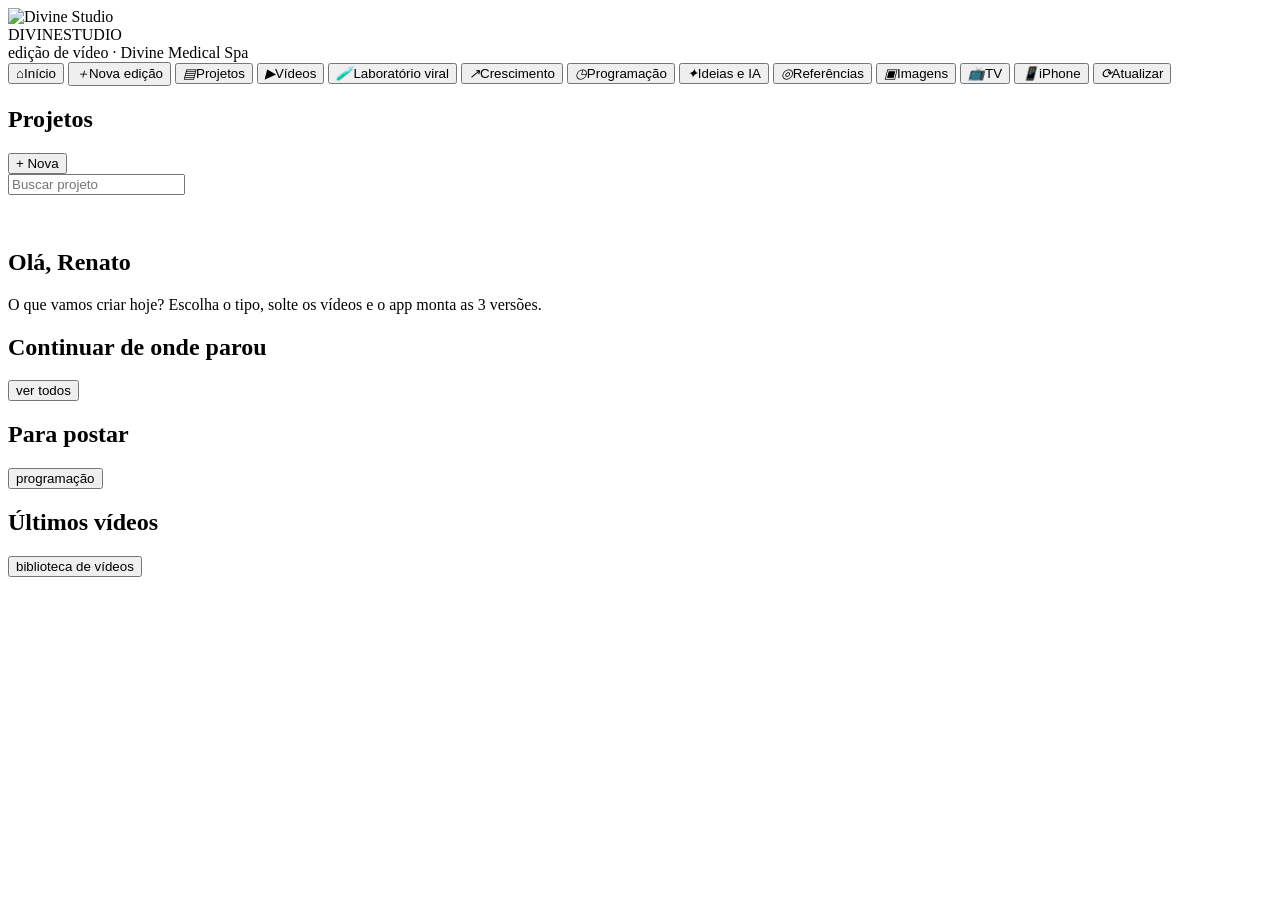
==== divine_studio/web/index.html @ e6197b7c "Legenda automática com estilo ajustável no editor: posição, tamanho, fonte e cor com prévia real Co-" ====
<!doctype html>
<html lang="pt-BR">
<head>
<meta charset="utf-8">
<meta name="viewport" content="width=device-width, initial-scale=1">
<title>Divine Studio</title>
<link rel="icon" type="image/png" href="/icone-64.png">
<link rel="apple-touch-icon" href="/icone-180.png">
<link rel="manifest" href="/manifest.json">
<meta name="apple-mobile-web-app-capable" content="yes">
<meta name="mobile-web-app-capable" content="yes">
<meta name="apple-mobile-web-app-title" content="Divine Studio">
<meta name="apple-mobile-web-app-status-bar-style" content="black-translucent">
<meta name="theme-color" content="#12110F">
<link rel="stylesheet" href="/estilo.css">
</head>
<body>
<header class="topo">
  <img class="logo" src="/icone-180.png" alt="Divine Studio">
  <div class="marca"><span class="divine">DIVINE</span><span class="studio">STUDIO</span></div>
  <div class="sub">edição de vídeo · Divine Medical Spa <span id="versao-app" class="versao-app"></span></div>
  <nav class="menu">
    <button data-tela="inicio" class="ativa"><i>⌂</i>Início</button>
    <button data-tela="nova" class="m-nova"><i>＋</i>Nova edição</button>
    <button data-tela="projetos"><i>▤</i>Projetos</button>
    <button data-tela="galeria"><i>▶</i>Vídeos</button>
    <button data-tela="lab"><i>🧪</i>Laboratório viral</button>
    <button data-tela="crescimento"><i>↗</i>Crescimento</button>
    <button data-tela="programacao"><i>◷</i>Programação</button>
    <button data-tela="ia"><i>✦</i>Ideias e IA</button>
    <button data-tela="referencias"><i>◎</i>Referências</button>
    <button data-tela="biblioteca"><i>▣</i>Imagens</button>
    <button id="b-tv" title="Divine TV: os vídeos da TV passando em loop (abre em outra aba)"><i>📺</i>TV</button>
    <button id="b-celular" title="Abrir no iPhone"><i>📱</i>iPhone</button>
    <button id="b-atualizar" title="Baixar a versão nova do GitHub e reiniciar o app"><i>⟳</i>Atualizar</button>
  </nav>
</header>

<div class="app">
  <aside class="lateral">
    <div class="linha-titulo lateral-topo"><h2>Projetos</h2><button id="b-nova" class="dourado">+ Nova</button></div>
    <input id="filtro" class="filtro" placeholder="Buscar projeto" autocomplete="off">
    <div id="filtro-tipo" class="chips tipos"></div>
    <div id="filtro-tags" class="chips"></div>
    <ul id="lista" class="lista"></ul>
  </aside>

  <main id="principal" class="principal">
    <section class="inicio" id="vazio">
      <div class="boas-vindas">
        <img class="logo-medio" src="/logo.jpg" alt="">
        <div><h1 id="ini-ola">Olá, Renato</h1>
          <p class="pasta">O que vamos criar hoje? Escolha o tipo, solte os vídeos e o app monta as 3 versões.</p></div>
      </div>
      <div class="atalhos" id="ini-atalhos"></div>
      <div class="ini-grade">
        <div class="cartao"><div class="linha-titulo"><h2>Continuar de onde parou</h2><button class="link" data-ir="projetos">ver todos</button></div>
          <div id="ini-recentes" class="ini-recentes"></div></div>
        <div class="cartao"><div class="linha-titulo"><h2>Para postar</h2><button class="link" data-ir="programacao">programação</button></div>
          <div id="ini-postar"></div></div>
      </div>
      <div class="cartao"><div class="linha-titulo"><h2>Últimos vídeos</h2><button class="link" data-ir="galeria">biblioteca de vídeos</button></div>
        <div id="ini-videos" class="faixa"></div></div>
    </section>

    <section class="escolha" id="escolha" hidden>
      <h1>Escolha um projeto na lista</h1>
      <p class="pasta">ou crie um em <b>+ Nova</b>. Use a busca e os filtros por tipo e tag.</p>
    </section>

    <section id="nova" class="tela" hidden>
      <div class="cabecalho"><div><h1>Nova edição</h1>
        <div class="pasta">Escolha o tipo, escreva o tema e pronto: o projeto já nasce no formato certo, com o padrão viral luxo.</div></div></div>
      <div class="tipos-edicao" id="tipos-edicao"></div>
      <div class="cartao saude"><h2>Saúde do app</h2><ul id="saude" class="aprendi"></ul></div>
      <div class="cartao importar">
        <h2>Trazer o que já existe</h2>
        <p class="dica">Importa os vídeos brutos e editados da pasta <b>Divine Medical Spa Marketing</b>: cada tema vira um projeto,
          "Pronto para postar" vai para a Galeria e a Programação, e as legendas e copies vêm junto. Nada é apagado nem movido;
          por padrão o app cria atalhos (não ocupa espaço). Rode no Mac.</p>
        <div class="linha"><input id="imp-origem" placeholder="em branco: procura sozinho (~/Documents/Claude/Projects/Divine Medical Spa Marketing)">
          <label class="check"><input type="checkbox" id="imp-copiar"> copiar os arquivos</label></div>
        <div class="linha"><button id="imp-simular">Ver o que vai entrar</button><button class="dourado" id="imp-ok">Importar</button></div>
        <div id="imp-resultado"></div>
      </div>
    </section>

    <section id="galeria" class="tela" hidden>
      <div class="cabecalho"><div><h1>Biblioteca de vídeos</h1>
        <div class="pasta">Todos os vídeos criados e importados. Toque para assistir; "Editar" abre o projeto a qualquer momento.</div></div></div>
      <div class="filtros-videos">
        <div id="vid-estado" class="chips seg"></div>
        <div id="vid-perfil" class="chips tipos"></div>
        <div id="gal-filtro" class="chips tipos"></div>
        <div class="linha"><input id="gal-busca" placeholder="buscar por tema ou tag" autocomplete="off">
          <select id="gal-ordem"><option value="recentes">mais recentes</option><option value="views">mais vistos</option></select>
          <label class="check"><input type="checkbox" id="gal-agrupar" checked> por projeto</label></div>
      </div>
      <div class="galeria" id="gal-grade"></div>
    </section>

    <section id="lab" class="tela" hidden>
      <div class="cabecalho"><div><h1>Laboratório viral</h1>
        <div class="pasta">Cada Reels é um teste de formato. O app vê o que viraliza lá fora (Radar), testa nos seus perfis, mede e decide o próximo teste.</div></div>
        <div class="acoes"><select id="lab-conta"><option value="">Todos os perfis</option><option value="dvmedicalspa">@dvmedicalspa</option><option value="drdanielmendess">@drdanielmendess</option></select></div></div>

      <div class="cartao"><div class="linha-titulo"><h2>Testes desta semana</h2><span class="dica">um formato por dia; o app equilibra o que vence com o que ainda precisa testar</span></div>
        <div id="lab-plano" class="lab-plano"></div></div>

      <div class="cartao"><div class="linha-titulo"><h2>Radar: o que está viralizando agora</h2>
          <div class="acoes"><button id="rd-missao" class="dourado">✦ Pesquisar com o Claude (Instagram ao lado)</button>
            <button id="rd-colar">Colar resultado</button><button id="rd-buscar">↻ Buscar pela API do Instagram</button></div></div>
        <p class="dica">O app não roda robô no Instagram nem no TikTok (pode bloquear a conta). Use a API oficial ou a missão para o Claude no Chrome: ele navega no seu navegador, só olhando, e você cola o resultado aqui.</p>
        <div id="rd-lista" class="rd-lista"></div></div>

      <div class="cartao"><h2>Placar dos formatos</h2><div id="lab-placar" class="lab-placar"></div>
        <p class="dica">Vitória = a peça foi melhor que a mediana do próprio perfil (alcance, envios, salvos, retenção e seguidores). Marque as peças como postadas e conecte o Instagram e o TikTok para o placar se alimentar sozinho.</p></div>

      <div class="grade">
        <div class="cartao"><div class="linha-titulo"><h2>Caixa de entrada</h2><button id="en-varrer">↻ Verificar agora</button></div>
          <p class="dica">Solte vídeos do celular numa destas pastas (o Google Drive para computador sincroniza sozinho). Cada vídeo vira um projeto com 3 versões, cada uma testando um formato viral, e o storyboard para você aprovar.</p>
          <ul id="en-pastas" class="en-pastas"></ul><div id="en-recentes"></div></div>
        <div class="cartao"><h2>TikTok</h2><div id="tt-estado"></div></div>
      </div>

      <div class="cartao"><h2>Automações</h2><p class="dica">Como no Zapier: quando acontece algo, o app faz sozinho (com o painel aberto no Mac). Nada é publicado sem você ligar "postar sozinho" na peça.</p>
        <div id="au-regras" class="au-regras"></div><h3>O que aconteceu</h3><ul id="au-hist" class="au-hist"></ul></div>
    </section>

    <section id="crescimento" class="tela" hidden>
      <div class="cabecalho"><div><h1>Crescimento</h1>
        <div class="pasta">Todo dia: o plano de hoje, as metas da semana, a projeção de seguidores e o que o algoritmo valoriza agora.</div></div>
        <div class="acoes"><button id="cr-puxar">↻ Puxar seguidores do Instagram</button></div></div>
      <div id="cresc-perfis" class="cresc-perfis"></div>
      <div class="cartao"><h2>O que o Instagram valoriza agora</h2><ol id="cresc-alg" class="alg"></ol><p class="dica" id="cresc-alg-data"></p></div>
    </section>

    <section id="programacao" class="tela" hidden>
      <div class="cabecalho"><div><h1>Programação</h1>
        <div class="pasta">Tudo o que foi aprovado, agendado, postado e o que está na TV. As finais ficam em <code>entregas/AAAA-MM/</code>.</div></div>
        <div class="acoes"><button id="pg-insta" class="dourado">Conectar Instagram</button>
          <button id="pg-sinc" hidden>↻ Puxar métricas</button>
          <button id="pg-entregas">Abrir pasta de entregas</button></div></div>
      <div id="pg-perfis" class="chips seg"></div>
      <div class="semana" id="pg-semana"></div>
      <div class="prog" id="pg-colunas"></div>
      <div class="cartao"><h2>O que o app aprendeu com você</h2><ul id="pg-aprendi" class="aprendi"></ul>
        <p class="dica">Marque ♥ Gostei e ✓ Postei nas versões e preencha as métricas dos posts: a versão IA de cada edição usa isso.</p></div>
    </section>

    <section id="ia" class="tela" hidden>
      <div class="cabecalho"><div><h1>IA e ideias</h1>
        <div class="pasta">Brainstorm com a IA, que conhece as suas skills, o conhecimento da Divine, o banco de hooks e o que você aprovou.
          Quando a ideia ficar boa, crie o projeto com um clique.</div></div>
        <div class="acoes"><button id="ia-desempenho">Analisar desempenho no Instagram</button></div></div>
      <div class="cartao chat" id="chat-geral"></div>
      <div class="cartao"><h2>Integrações com IAs de imagem e vídeo</h2><div id="integracoes" class="integracoes"></div></div>
    </section>

    <section id="referencias" class="tela" hidden>
      <div class="cabecalho"><div><h1>Referências</h1>
        <div class="pasta">Mande vídeos, prints ou links de outros criadores. A IA faz o raio-X, cria ganchos no padrão Divine
          e lista o que o app deve ganhar.</div></div></div>
      <form id="ref-form" class="cartao">
        <div class="grade">
          <label>Título<input id="ref-titulo" placeholder="ex.: Reels do @perfil com texto atrás da pessoa"></label>
          <label>Link (opcional)<input id="ref-link" placeholder="https://www.instagram.com/reel/..."></label>
        </div>
        <label>O que chamou a sua atenção<textarea id="ref-nota" placeholder="ex.: o jeito que o título entra atrás da cabeça e o som de câmera"></textarea></label>
        <div class="linha"><input type="file" id="ref-arquivos" multiple accept="video/*,image/*"><button class="dourado" type="submit">Enviar referência</button></div>
      </form>
      <div id="ref-lista"></div>
    </section>

    <section id="biblioteca" class="tela" hidden>
      <div class="cabecalho"><div><h1>Biblioteca</h1>
        <div class="pasta">Logomarcas, fotos das pessoas, das tecnologias, da clínica e dos produtos. O app usa sozinho:
          logo em tudo, foto oficial nos cartões e a foto da tecnologia na capa do carrossel e do post.</div></div>
        <div class="acoes"><span id="bib-resumo" class="dica"></span></div></div>
      <div id="bib-pedidos"></div>
      <div id="bib-cats"></div>
    </section>

    <section id="antesdepois" hidden>
      <button class="voltar link" data-voltar>‹ Projetos</button>
      <div class="cabecalho">
        <div><h1 id="ad-titulo"></h1><div class="pasta" id="ad-pasta"></div></div>
        <div class="acoes"><button id="ad-exportar" class="dourado">Gerar (TV, Stories e Feed)</button></div>
      </div>
      <div class="cartao aviso-interno">USO INTERNO · só para mostrar em consulta (TV ou celular). Nunca postar: antes e depois de paciente
        é vedado pelo CFM 2.336/2023. Os arquivos saem com NAO-POSTAR no nome, em <code>entregas/AAAA-MM/Uso interno (nao postar)/</code>.</div>
      <div class="cartao grade">
        <label>Título<input id="ad-t" placeholder="ex.: Bumbum Up"></label>
        <label>Subtítulo<input id="ad-sub" placeholder="ex.: bioestimulação glútea para mais firmeza e sustentação"></label>
        <label>Chamada<input id="ad-cta"></label>
        <label>Autorização de imagem da paciente<select id="ad-aut"><option value="pendente">pendente</option><option value="sim">sim, autorizada</option></select></label>
        <div class="linha"><label class="check"><input type="checkbox" data-adfmt="tv"> TV 16:9</label>
          <label class="check"><input type="checkbox" data-adfmt="stories"> Stories 9:16</label>
          <label class="check"><input type="checkbox" data-adfmt="feed45"> Feed 4:5</label>
          <label class="check"><input type="checkbox" id="ad-video"> vídeo para a TV</label></div>
      </div>
      <div class="cartao">
        <div class="linha-titulo"><h2>Fotos</h2><span class="dica">Um par por ângulo. Pode mandar a antes e a depois separadas ou uma montagem já lado a lado.
          Fotos inteiras, sem zoom nem corte.</span></div>
        <div id="ad-pares"></div>
        <div class="linha"><button id="ad-add">+ par (antes e depois)</button><button id="ad-add-m">+ montagem (foto única lado a lado)</button><span id="ad-status" class="dica"></span></div>
      </div>
      <div class="cartao">
        <div class="linha-titulo"><h2>Prévia</h2>
          <select id="ad-fmt-prev"><option value="tv">TV</option><option value="stories">Stories</option><option value="feed45">Feed</option></select></div>
        <div class="ad-previa"><img id="ad-previa" alt=""></div>
        <div id="ad-arquivos" class="arqs"></div>
      </div>
    </section>

    <section id="carrossel" hidden>
      <button class="voltar link" data-voltar>‹ Projetos</button>
      <div class="cabecalho">
        <div><h1 id="cr-titulo"></h1><div class="pasta" id="cr-pasta"></div></div>
        <div class="acoes">
          <button id="cr-exportar" class="dourado">Exportar cards (PNG)</button>
          <a id="cr-zip" class="botao" hidden download>Baixar .zip</a>
        </div>
      </div>
      <div id="cr-pedidos"></div>
      <div class="cartao cr-barra">
        <label>Estilo<select id="cr-estilo"></select></label>
        <label>Fórmula<select id="cr-formula"></select></label>
        <button id="cr-rascunho">Refazer rascunho</button>
        <label>Fontes<select id="cr-fontes"></select></label>
        <span id="cr-formatos" hidden>Tamanhos:
          <label class="check"><input type="checkbox" data-crfmt="feed45"> Feed 4:5</label>
          <label class="check"><input type="checkbox" data-crfmt="feed11"> Feed 1:1</label>
          <label class="check"><input type="checkbox" data-crfmt="stories"> Stories</label>
          <label class="check"><input type="checkbox" data-crfmt="tv"> TV</label>
          <select id="cr-fmt-prev" title="ver a prévia neste tamanho"></select></span>
        <span id="cr-status" class="dica"></span>
      </div>
      <div class="cr-grade">
        <div class="cr-cards" id="cr-cards"></div>
        <div class="cartao cr-editor">
          <div class="cr-preview"><img id="cr-preview" alt=""></div>
          <div id="cr-form"></div>
        </div>
      </div>
      <div class="cartao">
        <div class="linha-titulo"><h2>Legenda do carrossel</h2><button id="cr-copiar">Copiar</button></div>
        <pre id="cr-legenda" class="legenda">A legenda sai junto com a exportação.</pre>
      </div>
    </section>

    <section id="projeto" hidden>
      <button class="voltar link" data-voltar>‹ Projetos</button>
      <div class="cabecalho">
        <div>
          <h1 id="p-titulo" class="renomeavel" title="Toque para renomear"></h1>
          <div class="pasta" id="p-pasta"></div>
        </div>
        <div class="acoes">
          <button data-acao="auto" class="dourado" title="Monta o projeto sozinho a partir dos vídeos e gera as 3 prévias">✦ Edição automática</button>
          <button id="b-storyboard" class="dourado" title="A edição em quadros reais, sem renderizar: aprove ou peça mudanças por código">▦ Storyboard</button>
          <button data-acao="previa" title="Prévia rápida das versões com os ajustes atuais">▶ Gerar prévias</button>
          <details class="mais"><summary>⋯ Mais</summary>
            <div class="mais-menu">
              <button data-acao="revisar" title="Compliance CFM/Anvisa e regras do Renato">Revisar textos (CFM/Anvisa)</button>
              <button data-acao="cortar" title="Mostra o que sai e o que fica no corte limpo">Ver o corte limpo</button>
              <button data-acao="cortes" title="Vídeo longo vira cortes curtos, médios, longos, melhores momentos e Stories">✂ Cortes do vídeo longo</button>
              <button data-acao="pacote" title="Cria as peças por categoria (longo, curto, viral, TV...)">Pacote por categoria</button>
              <button id="b-renomear" title="Muda o nome que aparece na lista e nos arquivos novos">✎ Renomear projeto</button>
              <button id="b-duplicar" title="Cópia do projeto (mesmos brutos) para testar outra ideia">Duplicar projeto</button>
              <button id="b-excluir" title="Projeto sem sentido ou desnecessário: vai para a Lixeira do Mac">🗑 Excluir projeto</button>
              <button id="b-arquivar" title="Guardar fora da lista, sem apagar (vai para _arquivo/projetos)">Arquivar projeto</button>
            </div></details>
        </div>
      </div>
      <ol class="passos" id="p-passos"></ol>
      <div id="p-pedidos"></div>

      <nav class="abas">
        <button data-aba="config" class="ativa">Projeto</button>
        <button data-aba="edicao">Edição</button>
        <button data-aba="ia">IA ✦</button>
        <button data-aba="storyboard">Storyboard</button>
        <button data-aba="versoes">Versões <span id="n-versoes"></span></button>
        <button data-aba="relatorio">Relatório e legenda</button>
      </nav>

      <div class="aba" id="aba-config">
        <div class="grade">
          <div class="cartao">
            <h2>Ajustes rápidos</h2>
            <label>Template
              <select id="c-template"></select></label>
            <label>Formato
              <select id="c-formato">
                <option value="reels">Reels 9:16</option><option value="stories">Stories 9:16</option>
                <option value="feed45">Feed 4:5</option><option value="feed11">Feed 1:1</option>
                <option value="tv">TV 16:9</option>
              </select></label>
            <label>Autorização de imagem
              <select id="c-autorizacao">
                <option value="sim">sim, assinada</option><option value="pendente">pendente</option>
                <option value="nao_aparece">ninguém aparece</option><option value="proprio">conteúdo próprio</option>
              </select></label>
            <label>Perfil do Instagram
              <select id="c-conta"></select></label>
            <label>Objetivo do post (decide o CTA)
              <select id="c-objetivo"><option value="">(sem objetivo definido)</option>
                <option value="enviar">Enviar: verdade que dá vontade de mandar para alguém</option>
                <option value="salvar">Salvar: lista, passo a passo, checklist</option>
                <option value="comentar">Comentar: identificação, pergunta real</option>
                <option value="seguir">Seguir: processo, método, autoridade</option></select></label>
            <label>Tags (separe por vírgula)
              <input id="c-tags" placeholder="ex.: co2, daniel, outubro rosa" list="tags-existentes"></label>
            <datalist id="tags-existentes"></datalist>
            <div class="cinema">
              <span class="dica">Acabamento de cinema:</span>
              <label class="ritmo">Estilo de edição
                <select id="c-estilo-edicao"></select></label>
              <span class="dica" id="c-estilo-info"></span>
              <label class="ritmo">Ritmo da edição
                <select id="c-ritmo">
                  <option value="viral">Viral luxo (padrão): algo muda a cada 3 s, câmera elegante</option>
                  <option value="epico">✦ Vídeo Épico: intenso, 3D, vertigem, chicote, cor de cinema</option>
                  <option value="calmo">Calmo: só os efeitos que você colocar</option>
                </select></label>
              <label class="check" title="Estabiliza, tira ruído, aumenta a resolução (upscale) e deixa a câmera lenta suave"><input type="checkbox" id="c-qualidade"> Qualidade máxima</label>
              <span class="dica" id="c-qualidade-info"></span>
            </div>
            <div class="formatos">
              <span class="dica">Gerar também em:</span>
              <label class="check"><input type="checkbox" value="stories"> Stories</label>
              <label class="check"><input type="checkbox" value="feed45"> Feed 4:5</label>
              <label class="check"><input type="checkbox" value="feed11"> Feed 1:1</label>
              <label class="check"><input type="checkbox" value="tv"> TV 16:9</label>
              <label class="check"><input type="checkbox" value="reels"> Reels</label>
            </div>
            <div class="linha"><button data-acao="formatos">Gerar formatos (prévias)</button>
              <button data-acao="formatos_final">Exportar formatos (final)</button></div>
            <div class="hooks">
              <button id="b-hooks" class="link">Sugerir 3 hooks do banco</button>
              <div id="hooks-sugeridos"></div>
            </div>
          </div>

          <div class="cartao anuncio-cartao" id="anuncio-cartao" hidden>
            <h2>📣 Anúncio (conversão)</h2>
            <p class="dica">Do começo ao fim para a paciente querer agendar: gancho com a dor, problema, solução, prova e um pedido só.
              O texto fica no topo (o botão do anúncio cobre a parte de baixo) e o vídeo termina no cartão com o botão.</p>
            <div class="grade2">
              <label>Objetivo<select id="an-objetivo"></select></label>
              <label>Serviço<input id="an-servico"></label></div>
            <label>A dor ou o desejo da paciente<input id="an-dor"></label>
            <label>O benefício (sem promessa)<input id="an-beneficio"></label>
            <div class="linha"><button id="an-roteiro">Refazer o roteiro do vídeo com isso</button></div>
            <h3>Copy do anúncio (3 variações para teste A/B)</h3>
            <div id="an-copy"></div>
          </div>

          <div class="cartao react-cartao" id="react-cartao" hidden>
            <h2>Tela dividida: o vídeo que você analisa</h2>
            <p class="dica">Em "Vídeos brutos" vai você falando. Aqui vai o vídeo que aparece junto (o seu Reels, de outro perfil ou um trecho).</p>
            <div id="react-refs" class="dica"></div>
            <label class="botao">Enviar o vídeo analisado<input type="file" id="react-arq" accept="video/*,image/*" hidden></label>
            <label>Como aparece
              <select id="react-layout">
                <option value="auto">Automático (o app escolhe pelo formato do vídeo)</option>
                <option value="dividida">Tela dividida: vídeo em cima, você embaixo</option>
                <option value="cabecinha">Cabecinha: vídeo em tela cheia, você no círculo do canto</option>
              </select></label>
            <label>Crédito (obrigatório se o vídeo for de outra pessoa)<input id="react-credito" placeholder="@perfil"></label>
            <div class="linha"><label class="botao">♻ Usar esta mesma reação com outro vídeo<input type="file" id="react-reusar" accept="video/*,image/*" hidden></label></div>
            <p class="dica">Cria uma cópia deste projeto com a sua gravação e troca só o vídeo analisado. Funciona melhor quando a sua fala
              é genérica ("olha isso", "presta atenção nesse detalhe") ou quando você só assiste reagindo.</p>
          </div>

          <div class="cartao">
            <h2>Vídeos brutos</h2>
            <div id="soltar" class="soltar">
              <strong>Solte os vídeos aqui</strong><span>ou clique para escolher (.mov, .mp4)</span>
              <input type="file" id="arquivos" multiple accept="video/*" hidden>
            </div>
            <div id="envio" class="envio"></div>
            <ul id="brutos" class="brutos"></ul>
            <div id="proximo-passo" class="proximo-passo"></div>
          </div>
        </div>

        <details class="cartao avancado"><summary>Avançado: arquivo do projeto e regras novas</summary>
        <div>
          <div class="linha-titulo">
            <h2>projeto.yaml</h2>
            <span class="dica">*palavra* = dourado · " / " = quebra de linha · hook: auto sorteia do banco</span>
            <button id="b-salvar" class="dourado">Salvar</button>
          </div>
          <textarea id="yaml" spellcheck="false"></textarea>
          <div id="yaml-erro" class="erro"></div>
        </div>

        <form id="form-regra" class="cartao regra">
          <h2>Ensinar uma regra nova</h2>
          <p>Toda correção vira regra para os próximos vídeos (config/preferencias.yaml e CONHECIMENTO_DIVINE.md).</p>
          <div class="linha"><input id="regra" placeholder="Ex.: CTA antecipado com no máximo duas linhas">
          <button type="submit">Registrar</button></div>
        </form>
        </details>
      </div>

      <div class="aba" id="aba-edicao" hidden>
        <div class="barra-salvar">
          <span id="ed-status" class="dica">Mudou alguma coisa? Salve e gere as prévias de novo.</span>
          <button id="ed-salvar">Salvar</button>
          <button id="ed-salvar-previa" class="dourado">Salvar e gerar prévias</button>
        </div>

        <div class="cartao">
          <h2>Linha do tempo</h2>
          <p class="dica" id="tl-dica">Dê dois cliques na linha do tempo (no iPhone, segure o dedo) para pôr um efeito ali, ou pause e clique em <b>+ Efeito aqui</b> ou <b>+ Mensagem aqui</b>.
            Arraste as marcas para mudar o momento.</p>
          <div class="cc">
            <div class="cc-preview"><div class="tl-video"><video id="tl-video" playsinline preload="metadata"></video>
              <div id="tl-mira" class="tl-mira" hidden></div><button id="cc-play-grande" class="cc-play-grande" title="Tocar">▶</button></div></div>
            <div class="cc-controles">
              <span id="cc-tempo" class="cc-tempo">00:00 / 00:00</span>
              <button id="cc-play" class="cc-play" title="Tocar ou pausar (espaço)">▶</button>
              <div class="cc-zoom"><button id="cc-menos" title="Afastar (ver o vídeo inteiro)">−</button><button id="cc-ajustar" title="Caber o vídeo inteiro">⤢</button><button id="cc-mais" title="Aproximar">+</button></div>
            </div>
            <div class="cc-trilhas" id="cc-trilhas">
              <div class="cc-rotulos">
                <div class="r-regua"></div>
                <div class="r-video" title="Clipes do vídeo">▶<span>Vídeo</span></div>
                <div class="r-texto" title="Hook e mensagens">T<span>Texto</span></div>
                <div class="r-legendas" title="Legenda da fala">≡<span>Legendas</span></div>
                <div class="r-efeitos" title="Efeitos">✦<span>Efeitos</span></div>
                <div class="r-audio" title="Sons, voz e trilha">♪<span>Áudio</span></div>
              </div>
              <div class="cc-rolagem" id="cc-rolagem">
                <div class="cc-pad" id="cc-pad">
                  <div id="tl-barra" class="tl-barra cc-faixas">
                    <div class="cc-faixa regua" id="cc-regua"></div>
                    <div class="cc-faixa video"><div id="tl-clipes" class="tl-clipes"></div></div>
                    <div class="cc-faixa texto" data-faixa="texto"></div>
                    <div class="cc-faixa legendas" data-faixa="legendas"></div>
                    <div class="cc-faixa efeitos" data-faixa="efeitos"></div>
                    <div class="cc-faixa audio" data-faixa="audio"></div>
                    <div id="tl-cursor" class="tl-cursor" hidden></div>
                  </div>
                </div>
              </div>
              <div class="cc-agulha"></div>
            </div>
            <div id="tl-auto-info" class="tl-auto-info" hidden></div>
            <div class="cc-ferramentas">
              <button id="tl-dividir" title="Divide o clipe na agulha (S)"><i>✂</i>Dividir</button>
              <button id="tl-add-efeito"><i>✦</i>Efeitos</button>
              <button id="tl-add-msg"><i>T</i>Texto</button>
              <button id="cc-legendas"><i>≡</i>Legendas</button>
              <button id="cc-estilo-leg" title="Posição, tamanho, fonte e cor da legenda"><i>Aa</i>Estilo legenda</button>
              <button id="tl-add-som"><i>♪</i>Áudio</button>
              <button id="tl-gravar"><i>🎙</i>Voz</button>
              <button id="cc-filtros"><i>◐</i>Filtros</button>
              <button id="tl-quadro" title="Tira o quadro deste ponto para Higgsfield, Canva ou Nano Banana"><i>📸</i>Quadro</button>
            </div>
            <label class="check cc-sfx"><input type="checkbox" id="tl-sfx-auto" checked> sons automáticos (abertura, transições, fechamento)</label>
            <div id="tl-form" class="tl-form"></div>
          </div>
        </div>

        <div class="grade">
          <div class="cartao">
            <h2>Cor e filtro</h2>
            <label>Filtro<select id="ed-filtro"></select></label>
            <label>Brilho <input type="range" id="ed-brilho" min="-1" max="1" step="0.1" value="0"></label>
            <label>Contraste <input type="range" id="ed-contraste" min="-1" max="1" step="0.1" value="0"></label>
            <label>Saturação <input type="range" id="ed-saturacao" min="-1" max="1" step="0.1" value="0"></label>
            <label>Temperatura (frio ↔ quente) <input type="range" id="ed-temperatura" min="-1" max="1" step="0.1" value="0"></label>
            <button id="ed-cor-zerar" class="link">voltar ao natural</button>
          </div>
          <div class="cartao">
            <h2>Áudio</h2>
            <label>Volume do som do vídeo <span id="ed-vol-orig-v"></span><input type="range" id="ed-vol-orig" min="-20" max="6" step="1" value="0"></label>
            <label class="check"><input type="checkbox" id="ed-trilha"> trilha de fundo</label>
            <label>Volume da trilha <span id="ed-vol-trilha-v"></span><input type="range" id="ed-vol-trilha" min="-40" max="-10" step="1" value="-24"></label>
            <p class="dica" id="ed-musica-atual">Trilha: lounge original Divine (sem direitos autorais).</p>
            <label class="dica">Usar uma música sua <input type="file" id="ed-musica" accept="audio/*"></label>
            <label class="check"><input type="checkbox" id="ed-licenca"> tenho licença comercial desta música (obrigatório para postar)</label>
            <button id="ed-musica-tirar" class="link" hidden>voltar à trilha Divine</button>
          </div>
        </div>

        <div class="cartao">
          <h2>Versões: hook e fontes</h2>
          <div id="ed-versoes" class="ed-versoes"></div>
          <button id="ed-mais-hooks" class="link">Ver outros hooks do banco</button>
        </div>

        <div class="cartao">
          <h2>Textos</h2>
          <label>Selo (rótulo fixo no topo)<input id="ed-selo"></label>
          <label>CTA antecipado<input id="ed-cta"></label>
          <div class="linha-titulo"><h2 style="margin:8px 0 0">Mensagens</h2><button id="ed-add-msg-fim" class="link">+ mensagem</button></div>
          <div id="ed-msgs"></div>
          <label>Frase do fechamento<input id="ed-fech-frase"></label>
          <label>Botão do fechamento<select id="ed-fech-cta"><option>Agende sua avaliação</option>
            <option>Agende sua sessão</option><option>Fale com o nosso atendimento</option></select></label>
          <p class="dica">*palavra* fica dourada · " / " quebra a linha</p>
        </div>
      </div>

      <div class="aba" id="aba-ia" hidden>
        <div class="cartao chat" id="chat-projeto"></div>
      </div>

      <div class="aba" id="aba-storyboard" hidden>
        <div class="sb">
          <div class="sb-topo">
            <div><h2>Storyboard · Edição</h2><div class="dica" id="sb-meta">Ainda não gerado.</div></div>
            <div class="sb-versoes" id="sb-versoes"></div>
          </div>
          <div class="sb-aviso"><b>Nada foi renderizado ainda.</b> Cada quadro abaixo é a edição real naquele instante.
            Responda <code>aprovado</code> ou diga o código e o que mudar: <code>4B: troca o título por "..."</code>,
            <code>7: tira</code>, <code>2A: entra mais cedo</code>. Toque num quadro para ampliar.</div>
          <div class="sb-regua" id="sb-regua"></div>
          <div id="sb-cenas"></div>
          <div class="sb-resposta">
            <textarea id="sb-texto" rows="3" placeholder='4B: troca o título por "Pele *renovada*"&#10;7: tira&#10;2A: entra mais cedo'></textarea>
            <div class="sb-botoes">
              <button id="sb-aplicar">Aplicar mudanças</button>
              <button id="sb-aprovar" class="dourado">✓ Aprovado, finaliza</button>
              <button id="sb-gerar" class="link">refazer storyboard</button>
            </div>
            <div id="sb-retorno"></div>
          </div>
        </div>
      </div>

      <div class="aba" id="aba-versoes" hidden>
        <div class="linha-titulo">
          <label class="check"><input type="checkbox" id="so-previas" checked> mostrar prévias</label>
          <button id="b-aprovar" class="dourado">Aprovar selecionadas e exportar a final</button>
        </div>
        <div id="videos" class="videos"></div>
      </div>

      <div class="aba" id="aba-relatorio" hidden>
        <div class="grade">
          <div class="cartao"><h2>Relatório</h2><div id="relatorio" class="md"></div></div>
          <div class="cartao">
            <div class="linha-titulo"><h2>Legenda do post</h2>
              <button data-acao="legenda">Gerar</button><button id="b-copiar">Copiar</button></div>
            <pre id="legenda" class="legenda"></pre>
          </div>
        </div>
        <div class="cartao"><h2>Corte limpo</h2><div id="cortes" class="md"></div></div>
      </div>
    </section>
  </main>
</div>

<div id="tarefa" class="tarefa" hidden>
  <div class="tarefa-topo">
    <strong id="t-titulo"></strong><span id="t-tempo"></span>
    <button id="t-fechar" class="link">fechar</button>
  </div>
  <div class="barra"><div id="t-barra"></div></div>
  <pre id="t-log"></pre>
</div>

<script src="/app.js"></script>
<script src="/editor.js"></script>
<script src="/carrossel.js"></script>
<script src="/telas.js"></script>
<script src="/ia.js"></script>
<script src="/biblioteca.js"></script>
<script src="/storyboard.js"></script>
<script src="/lab.js"></script>
</body>
</html>
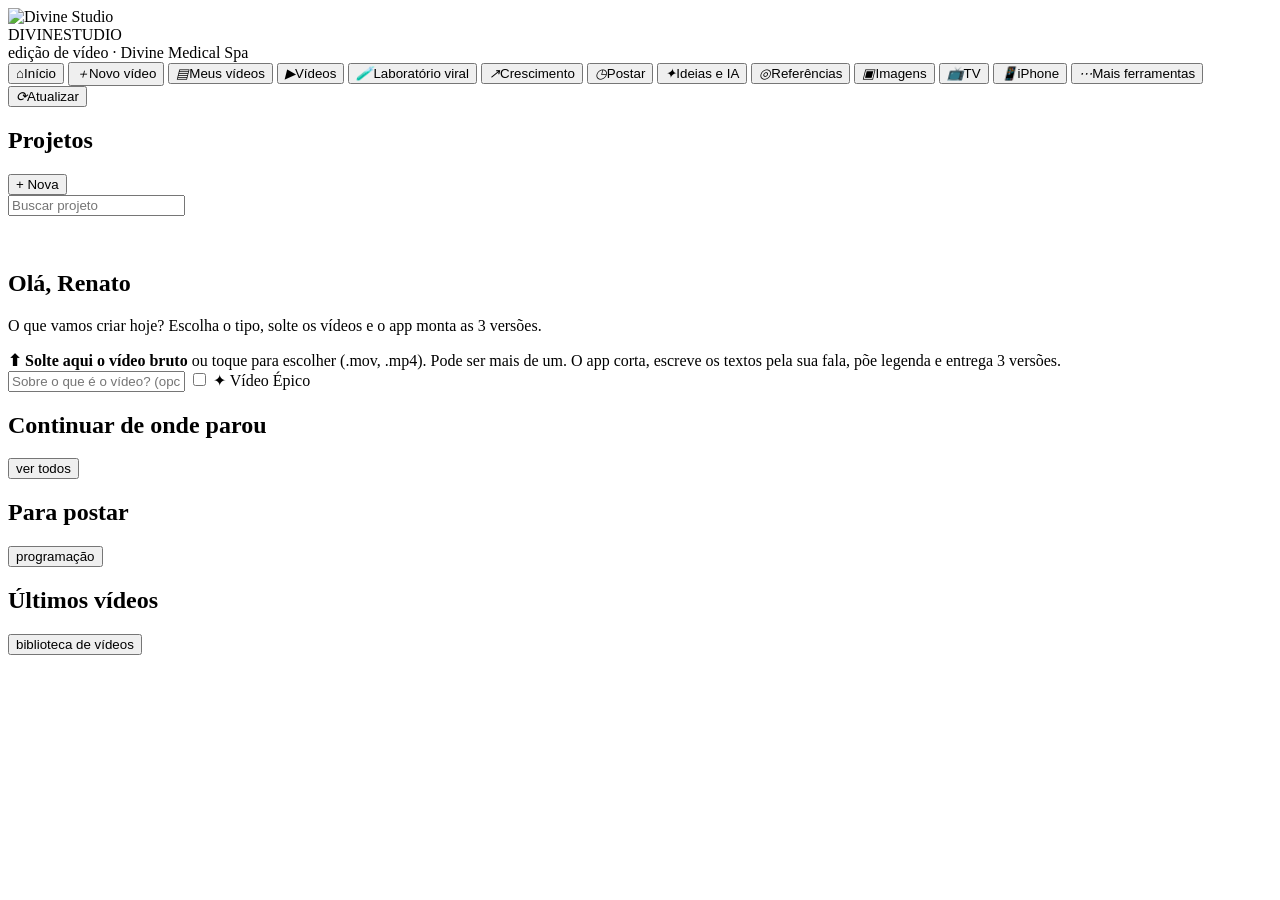
==== commit 4ae37af1: "Modo simples: soltar o bruto, aprovar com um toque, postar e sugestões para a próxima versão - tela " ====
--- a/divine_studio/web/index.html
+++ b/divine_studio/web/index.html
@@ -21,17 +21,18 @@
   <div class="sub">edição de vídeo · Divine Medical Spa <span id="versao-app" class="versao-app"></span></div>
   <nav class="menu">
     <button data-tela="inicio" class="ativa"><i>⌂</i>Início</button>
-    <button data-tela="nova" class="m-nova"><i>＋</i>Nova edição</button>
-    <button data-tela="projetos"><i>▤</i>Projetos</button>
-    <button data-tela="galeria"><i>▶</i>Vídeos</button>
-    <button data-tela="lab"><i>🧪</i>Laboratório viral</button>
-    <button data-tela="crescimento"><i>↗</i>Crescimento</button>
-    <button data-tela="programacao"><i>◷</i>Programação</button>
-    <button data-tela="ia"><i>✦</i>Ideias e IA</button>
-    <button data-tela="referencias"><i>◎</i>Referências</button>
-    <button data-tela="biblioteca"><i>▣</i>Imagens</button>
-    <button id="b-tv" title="Divine TV: os vídeos da TV passando em loop (abre em outra aba)"><i>📺</i>TV</button>
-    <button id="b-celular" title="Abrir no iPhone"><i>📱</i>iPhone</button>
+    <button data-tela="nova" class="m-nova"><i>＋</i>Novo vídeo</button>
+    <button data-tela="projetos"><i>▤</i>Meus vídeos</button>
+    <button data-tela="galeria" class="so-avancado"><i>▶</i>Vídeos</button>
+    <button data-tela="lab" class="so-avancado"><i>🧪</i>Laboratório viral</button>
+    <button data-tela="crescimento" class="so-avancado"><i>↗</i>Crescimento</button>
+    <button data-tela="programacao"><i>◷</i>Postar</button>
+    <button data-tela="ia" class="so-avancado"><i>✦</i>Ideias e IA</button>
+    <button data-tela="referencias" class="so-avancado"><i>◎</i>Referências</button>
+    <button data-tela="biblioteca" class="so-avancado"><i>▣</i>Imagens</button>
+    <button id="b-tv" class="so-avancado" title="Divine TV: os vídeos da TV passando em loop (abre em outra aba)"><i>📺</i>TV</button>
+    <button id="b-celular" class="so-avancado" title="Abrir no iPhone"><i>📱</i>iPhone</button>
+    <button id="b-modo" title="Mostrar ou esconder as ferramentas avançadas (Laboratório, Radar, IA, TV...)"><i>⋯</i><span>Mais ferramentas</span></button>
     <button id="b-atualizar" title="Baixar a versão nova do GitHub e reiniciar o app"><i>⟳</i>Atualizar</button>
   </nav>
 </header>
@@ -52,7 +53,17 @@
         <div><h1 id="ini-ola">Olá, Renato</h1>
           <p class="pasta">O que vamos criar hoje? Escolha o tipo, solte os vídeos e o app monta as 3 versões.</p></div>
       </div>
-      <div class="atalhos" id="ini-atalhos"></div>
+      <div class="cartao ini-rapido" id="ini-rapido">
+        <label class="ini-soltar" id="ini-soltar">
+          <strong>⬆ Solte aqui o vídeo bruto</strong>
+          <span>ou toque para escolher (.mov, .mp4). Pode ser mais de um. O app corta, escreve os textos pela sua fala, põe legenda e entrega 3 versões.</span>
+          <input type="file" id="ini-arquivos" multiple accept="video/*" hidden>
+        </label>
+        <div class="linha ini-opcoes"><input id="ini-tema" placeholder="Sobre o que é o vídeo? (opcional, ex.: Endolaser nos braços)" autocomplete="off">
+          <label class="check"><input type="checkbox" id="ini-epico"> ✦ Vídeo Épico</label></div>
+        <div id="ini-envio" class="dica"></div>
+      </div>
+      <div class="atalhos so-avancado" id="ini-atalhos"></div>
       <div class="ini-grade">
         <div class="cartao"><div class="linha-titulo"><h2>Continuar de onde parou</h2><button class="link" data-ir="projetos">ver todos</button></div>
           <div id="ini-recentes" class="ini-recentes"></div></div>
@@ -72,8 +83,9 @@
       <div class="cabecalho"><div><h1>Nova edição</h1>
         <div class="pasta">Escolha o tipo, escreva o tema e pronto: o projeto já nasce no formato certo, com o padrão viral luxo.</div></div></div>
       <div class="tipos-edicao" id="tipos-edicao"></div>
-      <div class="cartao saude"><h2>Saúde do app</h2><ul id="saude" class="aprendi"></ul></div>
-      <div class="cartao importar">
+      <p class="dica so-simples">Carrossel, Stories, post, TV, cortes de vídeo longo e anúncio: toque em <b>⋯ Mais ferramentas</b> no topo.</p>
+      <div class="cartao saude so-avancado"><h2>Saúde do app</h2><ul id="saude" class="aprendi"></ul></div>
+      <div class="cartao importar so-avancado">
         <h2>Trazer o que já existe</h2>
         <p class="dica">Importa os vídeos brutos e editados da pasta <b>Divine Medical Spa Marketing</b>: cada tema vira um projeto,
           "Pronto para postar" vai para a Galeria e a Programação, e as legendas e copies vêm junto. Nada é apagado nem movido;
@@ -258,8 +270,8 @@
         </div>
         <div class="acoes">
           <button data-acao="auto" class="dourado" title="Monta o projeto sozinho a partir dos vídeos e gera as 3 prévias">✦ Edição automática</button>
-          <button id="b-storyboard" class="dourado" title="A edição em quadros reais, sem renderizar: aprove ou peça mudanças por código">▦ Storyboard</button>
-          <button data-acao="previa" title="Prévia rápida das versões com os ajustes atuais">▶ Gerar prévias</button>
+          <button id="b-storyboard" class="dourado so-avancado" title="A edição em quadros reais, sem renderizar: aprove ou peça mudanças por código">▦ Storyboard</button>
+          <button data-acao="previa" class="so-avancado" title="Prévia rápida das versões com os ajustes atuais">▶ Gerar prévias</button>
           <details class="mais"><summary>⋯ Mais</summary>
             <div class="mais-menu">
               <button data-acao="revisar" title="Compliance CFM/Anvisa e regras do Renato">Revisar textos (CFM/Anvisa)</button>
@@ -274,20 +286,21 @@
         </div>
       </div>
       <ol class="passos" id="p-passos"></ol>
-      <div id="p-pedidos"></div>
+      <div id="proximo-passo" class="proximo-passo"></div>
+      <div id="p-pedidos" class="so-avancado"></div>
 
       <nav class="abas">
-        <button data-aba="config" class="ativa">Projeto</button>
-        <button data-aba="edicao">Edição</button>
-        <button data-aba="ia">IA ✦</button>
-        <button data-aba="storyboard">Storyboard</button>
+        <button data-aba="config" class="ativa">Vídeo</button>
+        <button data-aba="edicao">Ajustar</button>
+        <button data-aba="ia" class="so-avancado">IA ✦</button>
+        <button data-aba="storyboard" class="so-avancado">Storyboard</button>
         <button data-aba="versoes">Versões <span id="n-versoes"></span></button>
-        <button data-aba="relatorio">Relatório e legenda</button>
+        <button data-aba="relatorio" class="so-avancado">Relatório e legenda</button>
       </nav>
 
       <div class="aba" id="aba-config">
         <div class="grade">
-          <div class="cartao">
+          <div class="cartao so-avancado">
             <h2>Ajustes rápidos</h2>
             <label>Template
               <select id="c-template"></select></label>
@@ -382,11 +395,10 @@
             </div>
             <div id="envio" class="envio"></div>
             <ul id="brutos" class="brutos"></ul>
-            <div id="proximo-passo" class="proximo-passo"></div>
-          </div>
-        </div>
-
-        <details class="cartao avancado"><summary>Avançado: arquivo do projeto e regras novas</summary>
+          </div>
+        </div>
+
+        <details class="cartao avancado so-avancado"><summary>Avançado: arquivo do projeto e regras novas</summary>
         <div>
           <div class="linha-titulo">
             <h2>projeto.yaml</h2>
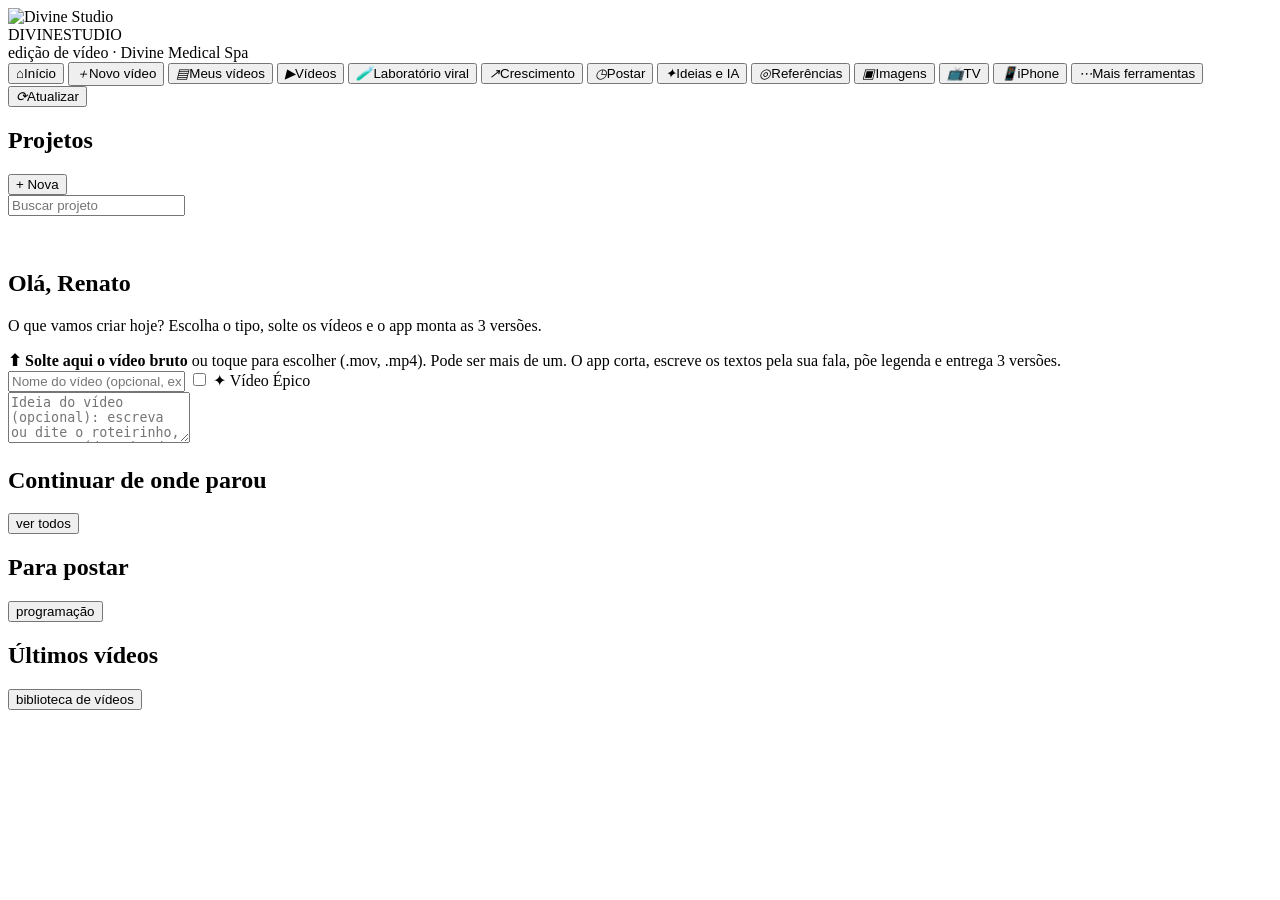
==== commit 9fafb069: "Ideia e pedidos num campo só, padrão Glass Glow com cor original e um zoom por vídeo, pedidos que vi" ====
--- a/divine_studio/web/index.html
+++ b/divine_studio/web/index.html
@@ -31,9 +31,9 @@
     <button data-tela="referencias" class="so-avancado"><i>◎</i>Referências</button>
     <button data-tela="biblioteca" class="so-avancado"><i>▣</i>Imagens</button>
     <button id="b-tv" class="so-avancado" title="Divine TV: os vídeos da TV passando em loop (abre em outra aba)"><i>📺</i>TV</button>
-    <button id="b-celular" class="so-avancado" title="Abrir no iPhone"><i>📱</i>iPhone</button>
+    <button id="b-celular" class="so-mac" title="Abrir no iPhone"><i>📱</i>iPhone</button>
     <button id="b-modo" title="Mostrar ou esconder as ferramentas avançadas (Laboratório, Radar, IA, TV...)"><i>⋯</i><span>Mais ferramentas</span></button>
-    <button id="b-atualizar" title="Baixar a versão nova do GitHub e reiniciar o app"><i>⟳</i>Atualizar</button>
+    <button id="b-atualizar" class="so-mac" title="Baixar a versão nova do GitHub e reiniciar o app"><i>⟳</i>Atualizar</button>
   </nav>
 </header>
 
@@ -59,8 +59,9 @@
           <span>ou toque para escolher (.mov, .mp4). Pode ser mais de um. O app corta, escreve os textos pela sua fala, põe legenda e entrega 3 versões.</span>
           <input type="file" id="ini-arquivos" multiple accept="video/*" hidden>
         </label>
-        <div class="linha ini-opcoes"><input id="ini-tema" placeholder="Sobre o que é o vídeo? (opcional, ex.: Endolaser nos braços)" autocomplete="off">
+        <div class="linha ini-opcoes"><input id="ini-tema" placeholder="Nome do vídeo (opcional, ex.: Endolaser nos braços)" autocomplete="off">
           <label class="check"><input type="checkbox" id="ini-epico"> ✦ Vídeo Épico</label></div>
+        <textarea id="ini-ideia" rows="3" placeholder="Ideia do vídeo (opcional): escreva ou dite o roteirinho, o que o vídeo aborda e o que você quer passar. A edição automática segue esta ideia."></textarea>
         <div id="ini-envio" class="dica"></div>
       </div>
       <div class="atalhos so-avancado" id="ini-atalhos"></div>
@@ -269,7 +270,7 @@
           <div class="pasta" id="p-pasta"></div>
         </div>
         <div class="acoes">
-          <button data-acao="auto" class="dourado" title="Monta o projeto sozinho a partir dos vídeos e gera as 3 prévias">✦ Edição automática</button>
+          <button data-acao="auto" class="dourado" title="Refaz TUDO do zero a partir do vídeo bruto e da ideia: cortes, textos, hooks e as 3 versões. Os ajustes feitos à mão são substituídos (o projeto anterior fica guardado no histórico)">✦ Edição automática (refaz do zero)</button>
           <button id="b-storyboard" class="dourado so-avancado" title="A edição em quadros reais, sem renderizar: aprove ou peça mudanças por código">▦ Storyboard</button>
           <button data-acao="previa" class="so-avancado" title="Prévia rápida das versões com os ajustes atuais">▶ Gerar prévias</button>
           <details class="mais"><summary>⋯ Mais</summary>
@@ -286,6 +287,18 @@
         </div>
       </div>
       <ol class="passos" id="p-passos"></ol>
+      <div id="ip" class="cartao ip">
+        <div class="linha-titulo"><h2>Ideia e pedidos</h2><span class="dica" id="ip-estado"></span></div>
+        <p class="ip-ideia" id="ip-ideia" hidden></p>
+        <textarea id="ip-texto" rows="3" placeholder=""></textarea>
+        <div class="linha ip-botoes">
+          <button id="ip-aplicar" class="dourado">Aplicar</button>
+          <button id="ip-guardar">Guardar como ideia do vídeo</button>
+          <button id="ip-ditar" title="Fale o pedido (no iPhone, use também o microfone do teclado)">🎙 Ditar</button>
+          <button id="ip-canva" title="Monta o pedido para o Claude gerar um elemento ou fundo no Canva, no padrão Liquid Glass">🎨 Elemento do Canva</button>
+        </div>
+        <div id="ip-retorno" class="ip-retorno"></div>
+      </div>
       <div id="proximo-passo" class="proximo-passo"></div>
       <div id="p-pedidos" class="so-avancado"></div>
 
@@ -422,7 +435,7 @@
         <div class="barra-salvar">
           <span id="ed-status" class="dica">Mudou alguma coisa? Salve e gere as prévias de novo.</span>
           <button id="ed-salvar">Salvar</button>
-          <button id="ed-salvar-previa" class="dourado">Salvar e gerar prévias</button>
+          <button id="ed-salvar-previa" class="dourado" title="Mantém os seus ajustes (textos, efeitos, legenda, cortes) e só renderiza de novo para você ver como ficou">▶ Ver como ficou (com meus ajustes)</button>
         </div>
 
         <div class="cartao">
@@ -462,6 +475,8 @@
               <div class="cc-agulha"></div>
             </div>
             <div id="tl-auto-info" class="tl-auto-info" hidden></div>
+            <label class="tl-versao" id="tl-versao-box" hidden>Versão na linha do tempo (vídeo e pontos "!"):
+              <select id="tl-versao"></select></label>
             <div class="cc-ferramentas">
               <button id="tl-dividir" title="Divide o clipe na agulha (S)"><i>✂</i>Dividir</button>
               <button id="tl-add-efeito"><i>✦</i>Efeitos</button>
@@ -572,7 +587,7 @@
 <div id="tarefa" class="tarefa" hidden>
   <div class="tarefa-topo">
     <strong id="t-titulo"></strong><span id="t-tempo"></span>
-    <button id="t-fechar" class="link">fechar</button>
+    <button id="t-parar" class="link" hidden title="Encerra a tarefa. O que já estava pronto continua guardado.">parar</button><button id="t-detalhes" class="link">detalhes</button><button id="t-fechar" class="link">fechar</button>
   </div>
   <div class="barra"><div id="t-barra"></div></div>
   <pre id="t-log"></pre>
@@ -586,5 +601,6 @@
 <script src="/biblioteca.js"></script>
 <script src="/storyboard.js"></script>
 <script src="/lab.js"></script>
+<script src="/estudio.js"></script>
 </body>
 </html>
